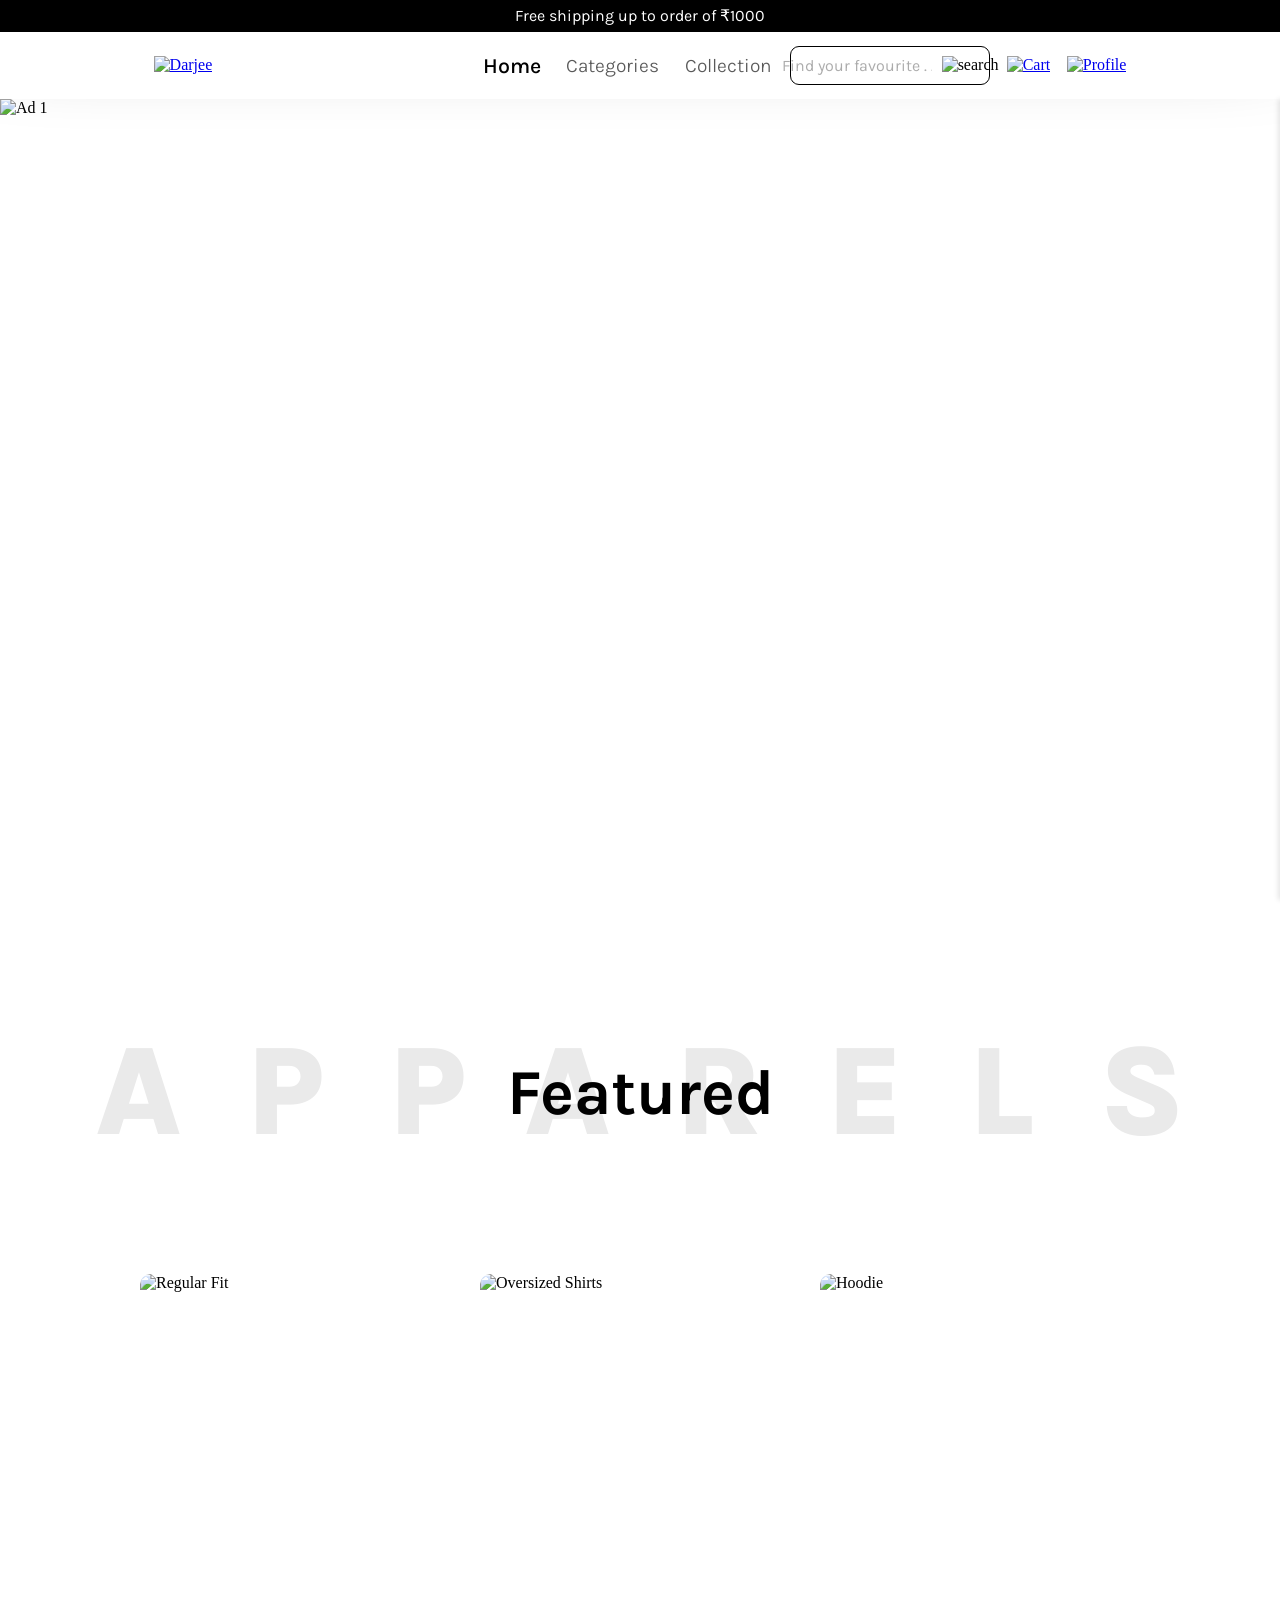
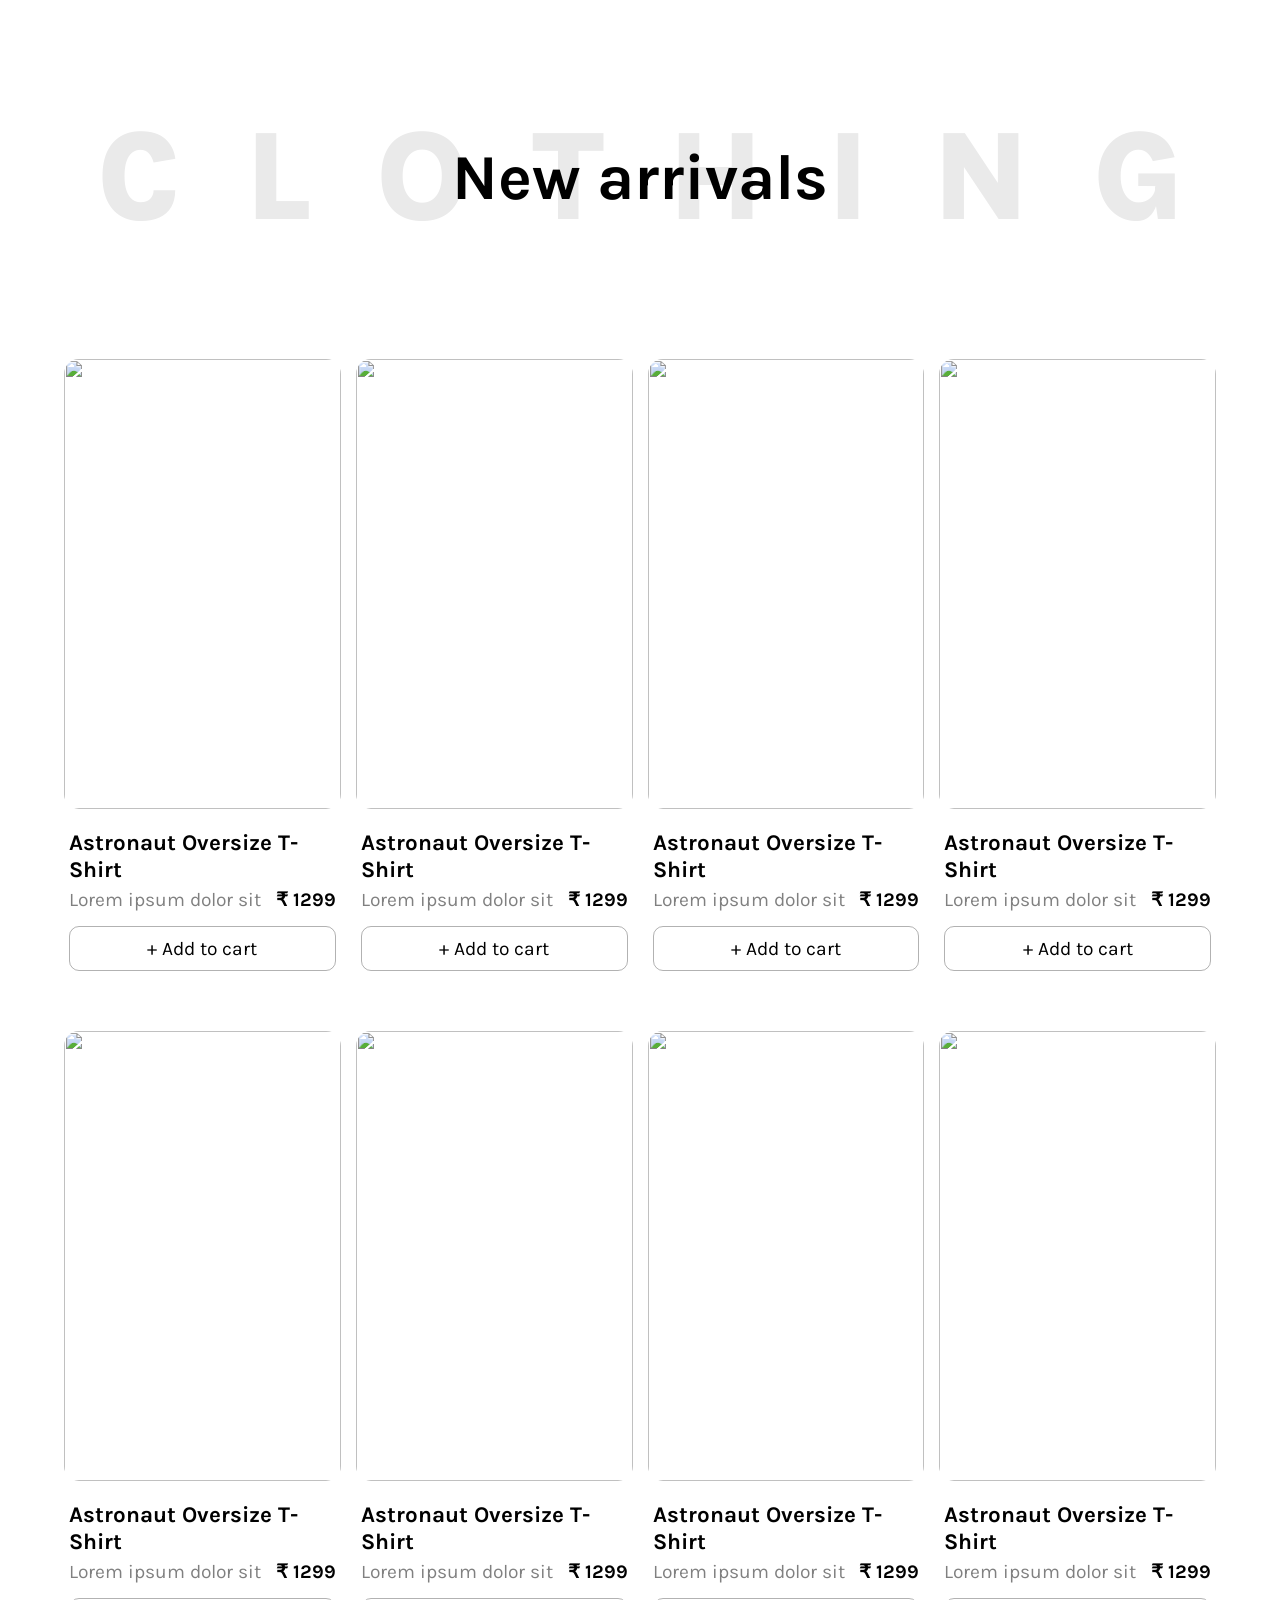
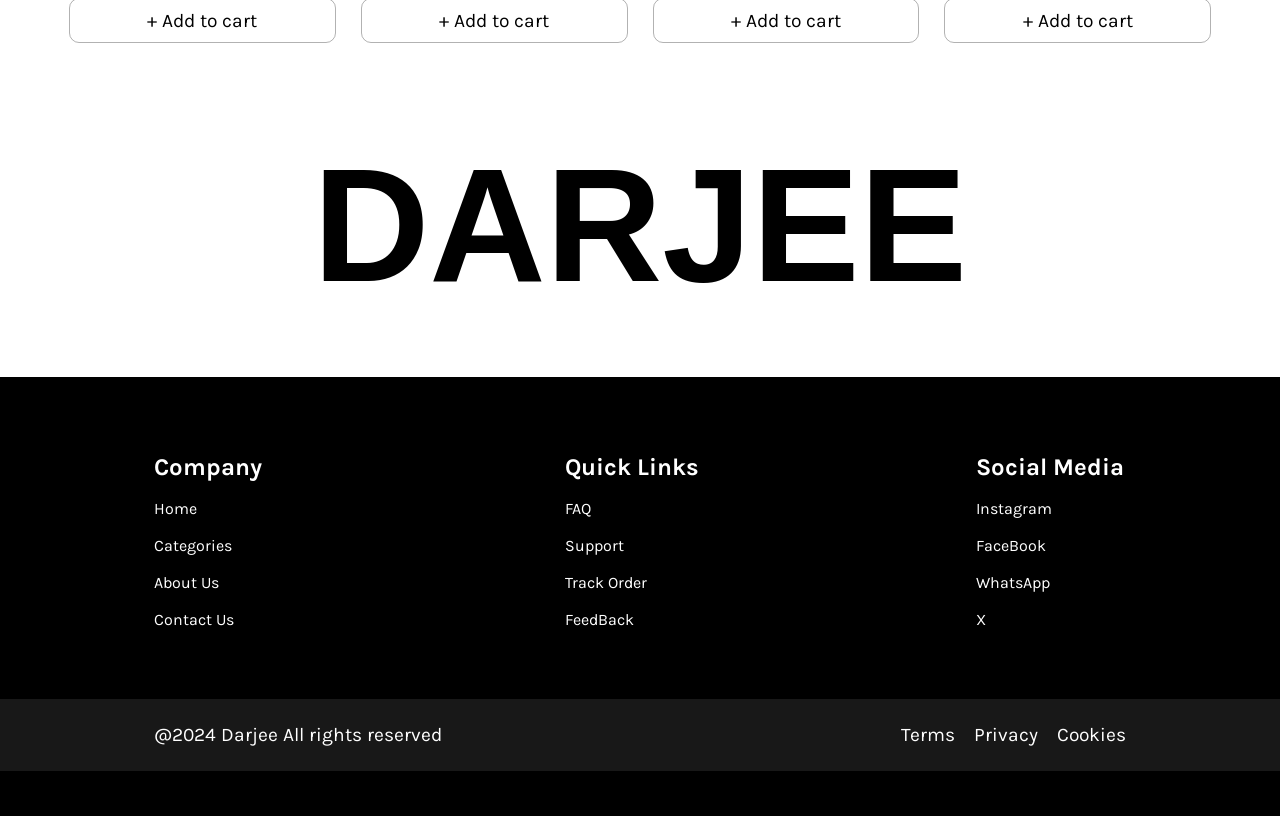
==== index.html @ 1da6fe7e "Add files via upload" ====
<!DOCTYPE html>
<html lang="en">

<head>
    <meta charset="UTF-8">
    <meta name="viewport" content="width=device-width, initial-scale=1.0">
    <title>Darjee</title>
    <link rel="stylesheet" href="style2.css">
</head>
<div id="overlay" aria-hidden="true"></div>

<body>
    <nav class="offer-nav">
        <p>Free shipping up to order of ₹1000</p>
    </nav>
    <nav class="main-nav">
        <a href="index.html">
            <img src="assets\darjee logoArtboard 1 black and white.png" alt="Darjee"></a>
        <div class="right-nav">
            <ul>
                <li><a href="index.html" class="active">Home</a></li>
                <li><a href="#" class="categories-toggle" style="text-decoration: none;">Categories</a></li>
                <li><a href="#" style="text-decoration: none;">Collection</a></li>
            </ul>
            <div class="search-cart-profile">
                <div class="search-box">
                    <input type="text" placeholder="Find your favourite . . ." class="search-input">
                    <img src="assets\search.png" alt="search">
                    <div class="search-dropdown" id="searchDropdown">
                        <div class="search-dropdown-content">
                            <!-- <div class="search-suggestion">
                            <p>Tee's</p>
                        </div> -->
                            <div class="search-suggestion-item">
                                <img src="assets\Tee (9).png" alt="">
                                <p>Knight Owl T-Shirts</p>
                            </div>
                            <div class="search-suggestion-item">
                                <img src="assets\Tee (9).png" alt="">
                                <p>Knight Owl T-Shirts</p>
                            </div>
                            <!-- <div class="search-suggestion">
                            <p>Hoodie's</p>
                        </div> -->
                            <div class="search-suggestion-item">
                                <img src="assets\Tee (9).png" alt="">
                                <p>Knight Owl Hoodie</p>
                            </div>
                            <div class="search-suggestion-item">
                                <img src="assets\Tee (9).png" alt="">
                                <p>Knight Owl Hoodie</p>
                            </div>
                        </div>
                    </div>
                </div>
                <a href="cart.html"><img src="assets\shopping bag.png" alt="Cart"></a>
                <a href="account.html"><img src="assets\profile.png" alt="Profile"></a>
                <div class="menu-toggle">
                    <img src="assets\menu.png" alt="Menu">
                </div>
            </div>
            <div class="mobile-menu">
                <div class="mobile-search-box">
                    <input type="text" placeholder="Search for products and more...">
                    <img src="assets\search.png" alt="search">
                </div>
                <ul>
                    <li><a href="index.html" class="active">Home</a></li>
                    <li><a href="#">Categories</a></li>
                    <li><a href="#">About</a></li>
                    <li><a href="#">Contact us</a></li>
                </ul>
            </div>
        </div>
    </nav>

    <div class="categories-widget" id="categoriesWidget">
        <a href="categories.html">
            <div class="category-item">
                <img src="assets/card 1.png" alt="Regular fit">
                <div class="desc">
                    <h3>Regular fit T-shirts</h3>
                    <p>240 items available</p>
                </div>
            </div>
        </a>
        <a href="categories.html">
            <div class="category-item">
                <img src="assets/card 2.jpg" alt="Oversized T-shirts">
                <div class="desc">
                    <h3>Oversized T-shirts</h3>
                    <p>234 items available</p>
                </div>
            </div>
        </a>
        <a href="categories.html">
            <div class="category-item">
                <img src="assets/card 3.jpg" alt="Hoodies">
                <div class="desc">
                    <h3>Hoodies</h3>
                    <p>111 items available</p>
                </div>
            </div>
        </a>
    </div>

    <div class="ad-window">
        <div class="ad-slider">
            <img src="assets/ad 1.png" alt="Ad 1" class="ad-slide active">
            <img src="assets/ad 2.png" alt="Ad 2" class="ad-slide">
            <img src="assets/ad 3.png" alt="Ad 3" class="ad-slide">
        </div>
    </div>
    <div>
        <!-- Featured Lable -->
        <div class="featured-window">
            <div class="heading-text">
                <h1>APPAREL<span>S</span></h1>
                <h2>Featured</h2>
            </div>
        </div>

        <!-- Cards -->
        <div class="featured-cards-section">
            <div class="featured-cards">
                <img src="assets/card 1.png" alt="Regular Fit">
                <div class="card-overlay">
                    <h3>Regular fits</h3>
                </div>
            </div>

            <div class="featured-cards">
                <img src="assets\card 2.jpg" alt="Oversized Shirts">
                <div class="card-overlay">
                    <h3>Oversized Shirts</h3>
                </div>
            </div>

            <div class="featured-cards">
                <img src="assets\card 3.jpg" alt="Hoodie">
                <div class="card-overlay">
                    <h3>Hoodie</h3>
                </div>
            </div>
        </div>

        <div class="featured-window">
            <div class="heading-text">
                <h1>CLOTHIN<span>G</span></h1>
                <h2>New arrivals</h2>
            </div>
        </div>
        <!--------------------------------Products------------------------------------------------->
        <div class="featured-new-arrivals-section">
            <div class="product">
                <a href="product_view.html">
                    <div class="img-card">
                        <img src="assets/Tee (1).png" alt="">
                    </div>
                </a>
                <div class="product-description">
                    <h3>Astronaut Oversize T-Shirt</h3>
                    <div class="description">
                        <p>Lorem ipsum dolor sit</p>
                        <h4>₹ 1299</h4>
                    </div>
                    <div class="cart-button">
                        <p>+ Add to cart</p>
                    </div>
                </div>
            </div>

            <div class="product">
                <a href="product_view.html">
                    <div class="img-card">
                        <img src="assets/Tee (2).png" alt="">
                    </div>
                </a>
                <div class="product-description">
                    <h3>Astronaut Oversize T-Shirt</h3>
                    <div class="description">
                        <p>Lorem ipsum dolor sit</p>
                        <h4>₹ 1299</h4>
                    </div>
                    <div class="cart-button">
                        <p>+ Add to cart</p>
                    </div>
                </div>
            </div>

            <div class="product">
                <a href="product_view.html">
                    <div class="img-card">
                        <img src="assets/Tee (3).png" alt="">
                    </div>
                </a>
                <div class="product-description">
                    <h3>Astronaut Oversize T-Shirt</h3>
                    <div class="description">
                        <p>Lorem ipsum dolor sit</p>
                        <h4>₹ 1299</h4>
                    </div>
                    <div class="cart-button">
                        <p>+ Add to cart</p>
                    </div>
                </div>
            </div>

            <div class="product">
                <a href="product_view.html">
                    <div class="img-card">
                        <img src="assets/Tee (4).png" alt="">
                    </div>
                </a>
                <div class="product-description">
                    <h3>Astronaut Oversize T-Shirt</h3>
                    <div class="description">
                        <p>Lorem ipsum dolor sit</p>
                        <h4>₹ 1299</h4>
                    </div>
                    <div class="cart-button">
                        <p>+ Add to cart</p>
                    </div>
                </div>
            </div>

            <div class="product">
                <a href="product_view.html">
                    <div class="img-card">
                        <img src="assets\layers (6).jpg" alt="">
                    </div>
                </a>
                <div class="product-description">
                    <h3>Astronaut Oversize T-Shirt</h3>
                    <div class="description">
                        <p>Lorem ipsum dolor sit</p>
                        <h4>₹ 1299</h4>
                    </div>
                    <div class="cart-button">
                        <p>+ Add to cart</p>
                    </div>
                </div>
            </div>

            <div class="product">
                <a href="product_view.html">
                    <div class="img-card">
                        <img src="assets\layers (5).jpg" alt="">
                    </div>
                </a>
                <div class="product-description">
                    <h3>Astronaut Oversize T-Shirt</h3>
                    <div class="description">
                        <p>Lorem ipsum dolor sit</p>
                        <h4>₹ 1299</h4>
                    </div>
                    <div class="cart-button">
                        <p>+ Add to cart</p>
                    </div>
                </div>
            </div>

            <div class="product">
                <a href="product_view.html">
                    <div class="img-card">
                        <img src="assets\layers (3).jpg" alt="">
                    </div>
                </a>
                <div class="product-description">
                    <h3>Astronaut Oversize T-Shirt</h3>
                    <div class="description">
                        <p>Lorem ipsum dolor sit</p>
                        <h4>₹ 1299</h4>
                    </div>
                    <div class="cart-button">
                        <p>+ Add to cart</p>
                    </div>
                </div>
            </div>

            <div class="product">
                <a href="product_view.html">
                    <div class="img-card">
                        <img src="assets\layers (4).jpg" alt="">
                    </div>
                </a>
                <div class="product-description">
                    <h3>Astronaut Oversize T-Shirt</h3>
                    <div class="description">
                        <p>Lorem ipsum dolor sit</p>
                        <h4>₹ 1299</h4>
                    </div>
                    <div class="cart-button">
                        <p>+ Add to cart</p>
                    </div>
                </div>
            </div>

        </div>

    </div>

    <!-- <div>
        <div class="featured-window">
            <div class="heading-text">
                <h1>CONTAC<span>T</span></h1>
                <h2>Be in touch</h2>
            </div>
        </div>

        <div class="contact-form">
            <div class="chat-with-us">
                <h3>Chat With Us</h3>
                <p>We Are Here And Ready To Chat</p>
                <div class="form-button">
                    <p>Start chat</p>
                </div>
                <h3>Email Us</h3>
                <p>You Are Welcome To Send Us An Email</p>
                <div class="form-button">
                    <p>Send Email</p>
                </div>
            </div>
            <div class="information-form">
                <h3>Your Imformation</h3>
                <input type="text" name="user_name" id="user_name" placeholder="Full Name">
                <input type="text" name="user_email" id="user_email" placeholder="Email">
                <input type="text" name="user_message" id="user_message" placeholder="Message">
                <div class="checkbox">
                    <input type="checkbox" name="comform" id="comform">
                    <p>I Have Read And Understood The Contact Us
                        Privacy And Policy.</p>
                </div>
                <div class="form-button form-button-2">
                    <p>Send</p>
                </div>
            </div>
        </div>

    </div> -->
    <div class="footer-left">
        <div class="footer-left-content">
            <h1>DARJE<span>E</span></h1>
        </div>
    </div>
    <footer>

        <div class="semifinal-footer">
            <div class="footer-right">
                <div class="footer-text">
                    <h2>Company</h2>
                    <ul>
                        <li>Home</li>
                        <li>Categories</li>
                        <li>About Us</li>
                        <li>Contact Us</li>
                    </ul>
                </div>
                <div class="footer-text">
                    <h2>Quick Links</h2>
                    <ul>
                        <li>FAQ</li>
                        <li>Support</li>
                        <li>Track Order</li>
                        <li>FeedBack</li>
                    </ul>
                </div>
                <div class="footer-text">
                    <h2>Social Media</h2>
                    <ul>
                        <li>Instagram</li>
                        <li>FaceBook</li>
                        <li>WhatsApp</li>
                        <li>X</li>
                    </ul>
                </div>
            </div>
        </div>
        <div class="final-footer-wraper">
            <div class="final-footer">
                <p>@2024 Darjee All rights reserved</p>
                <ul>
                    <li>Terms</li>
                    <li>Privacy</li>
                    <li>Cookies</li>
                </ul>
            </div>
        </div>
    </footer>

    <script>
        document.addEventListener('DOMContentLoaded', function () {
            const slides = document.querySelectorAll('.ad-slide');
            let current = 0;
            const intervalMs = 5000;
            if (slides.length > 0) slides[0].classList.add('active');
            setInterval(() => {
                const next = (current + 1) % slides.length;
                slides[current].classList.remove('active');
                slides[next].classList.add('active');
                current = next;
            }, intervalMs);
        });
    </script>
    <script src="nav.js"></script>
</body>

</html>
---- style2.css ----
@import url('https://fonts.googleapis.com/css2?family=Karla:ital,wght@0,200..800;1,200..800&display=swap');

:root {
    --primary-color: #000000;
    --secondary-color: #000000;
    --accent-color: #000000;
    --text-color: #000000;
    --text-light: #808080;
    --bg-color: #FFFFFF;
    /* --footer-bg: #003BC8;
    --footer-bg-dark: #194ECD; */
    --footer-bg: #000000;
    --footer-bg-dark: #181818;
    --shadow-color: rgba(224, 224, 224, 0);
    --font-family: "Karla", sans-serif;
    --border-radius: 10px;
    --transition-speed: 0.5s;
}

@font-face {
    font-family: 'Panchang';
    src: url('Panchang_Complete/Fonts/WEB/fonts/Panchang-Bold.woff2') format('woff2'),
         url('Panchang_Complete/Fonts/WEB/fonts/Panchang-Bold.woff') format('woff'),
         url('Panchang_Complete/Fonts/TTF/Panchang-Bold.ttf') format('truetype');
    font-weight: normal;
    font-style: normal;
}

* {
    margin: 0;
    padding: 0;
    box-sizing: border-box;
}

/* overlay tint */
#overlay{
    position: fixed;
    inset: 0;                    /* top:0; right:0; bottom:0; left:0; */
    background: rgba(0,0,0,0.55);
    z-index: 998;                /* must be below widgets (999+) so widgets remain on top */
    display: none;
    opacity: 0;
    transition: opacity 0.2s ease;
    pointer-events: auto;        /* allow clicks to close */
    transition: opacity 1s ease;
}

/* visible state */
#overlay.active{
    display: block;
    opacity: 1;
}

/* ----------------offer-nav------------------- */

.offer-nav {
    position: relative;
    z-index: 1000;
    background-color: var(--primary-color);
    color: white;
    height: 3.5vh;
    display: flex;
    align-items: center;
    justify-content: center;
    font-family: var(--font-family);
    font-size: clamp(0.8rem, 2vw, 1rem);
}

/* ----------------main-nav------------------- */

.main-nav {
    position: sticky;
    top: 0;
    background-color: rgb(255, 255, 255);
    z-index: 999;
    height: 7.5vh;
    display: flex;
    align-items: center;
    box-shadow: 0 -90px 100px rgb(0, 0, 0);
    justify-content: space-between;
    padding-left: 5vw;
    padding-right: 5vw;
    transition: all 0.2s ease;
}

.right-nav {
    display: flex;
    justify-content: space-between;
    align-items: center;
    gap: 1.5vw;
}

.main-nav img {
    height: 5vh;
}

.main-nav ul {
    align-items: center;
    list-style: none;
    display: flex;
    gap: 2vw;
    font-family: var(--font-family);
    font-size: clamp(1rem, 1.2rem, 1.5rem);
    font-weight: 350;
}

.main-nav ul li a {
    color: rgba(0, 0, 0, 0.65);
}

.search-cart-profile {
    display: flex;
    align-items: center;
    gap: 1.3vw;
}

.search-box {
    position: relative;
    display: flex;
    justify-content: center;
    align-items: center;
    border: solid 1.7px var(--text-color);
    width: 15vw;
    border-radius: 9px;
    padding: 5px;
    gap: 10px;
    min-width: 200px;
}

.search-box input {
    margin-left: 10px;
    height: 3vh;
    width: 14vw;
    min-width: 150px;
    border: none;
    outline: none;
    font-family: var(--font-family);
    font-size: medium;
    background-color: transparent;
}

.search-box input::placeholder {
    opacity: 0.6;
}


.search-box img {
    height: 2vh;
    margin-right: 10px;
    flex-shrink: 0;
}

.search-cart-profile a img {
    height: 2.5vh;
}

.main-nav ul li a.active {
    font-size: clamp(1rem, 1.34rem, 1.5rem);
    color: var(--secondary-color);
    text-decoration: none;
    font-weight: 550;
}

.categories-widget {
    display: none;
    position: fixed;
    /* justify-content: space-evenly; */
    top: 13vh;
    left: 50%;
    transform: translateX(-50%);
    width: 76vw;
    /* margin-left: 12vw;
    margin-right: 12vw; */
    background: rgb(245, 245, 245);
    border-radius: 15px;
    box-shadow: 0 0 20px rgba(0, 0, 0, 0.3);
    padding: 20px;
    z-index: 999;
    gap: 20px;
    animation: fadeIn 0.3s ease-in-out;
}

.categories-widget a {
    width: 100%;
    text-decoration: none;
    color: black;
}

.search-dropdown {
    display: none;
    position: absolute;
    top: 100%;
    left: 0;
    width: 100%;
    background: rgb(245, 245, 245);
    border-radius: 15px;
    box-shadow: 0 0 20px rgba(0, 0, 0, 0.3);
    padding: 20px;
    z-index: 999;
    animation: fadeIn_searchbox 0.3s ease-in-out;
    margin-top: 3vh;
}

.search-dropdown-content {
    display: flex;
    flex-direction: column;
    gap: 10px;
}

.search-suggestion {
    font-family: var(--font-family);
    font-weight: bold;
    color: var(--text-light);
    padding: 5px 0;
}

.search-suggestion-item {
    display: flex;
    align-items: center;
    font-family: var(--font-family);
    padding: 8px 12px;
    border-radius: 8px;
    cursor: pointer;
    transition: background-color 0.2s ease;
}

.search-suggestion-item img {
    height: 7vh;
    border-radius: 10px;
}

.search-suggestion-item p {
    margin-left: 15px;
    font-size: 1.2rem;
    font-weight: 650;
    color: black;
}

.search-suggestion-item:hover {
    background-color: rgb(152, 183, 240);
}

.search-dropdown.active {
    display: block;
}

.category-item {
    display: flex;
    align-items: center;
    justify-content: space-evenly;
    padding: 10px;
    width: 100%;
    border-radius: 15px;
    background-color: white;
    text-align: center;
    cursor: pointer;
    transition: all 0.5s ease;
}

.category-item:hover {
    background-color: rgb(255, 255, 255);
    color: black;
    box-shadow: 0 0 25px rgb(226, 226, 226);
}

.desc {
    font-family: var(--font-family);
    width: 100%;
}

.desc h3 {
    font-size: 1.7rem;
}

.category-item img {
    width: 80px;
    height: 100px;
    object-fit: cover;
    border-radius: 10px;
}

@keyframes fadeIn {
    from {
        opacity: 0;
        transform: translate(-50%, -10px);
    }

    to {
        opacity: 1;
        transform: translate(-50%, 0);
    }
}

@keyframes fadeIn_searchbox {
    from {
        opacity: 0;
        transform: translateY(-10px);
    }

    to {
        opacity: 1;
        transform: translateY(0);
    }
}

/* Responsive styles for categories widget */
@media screen and (max-width: 767px) {
    .categories-widget {
        width: 90vw;
        padding: 10px;
        gap: 10px;
        flex-direction: column;
    }

    .category-item {
        /* flex-direction: column; */
        text-align: center;
        padding: 15px;
    }

    .category-item img {
        width: 60px;
        height: 80px;
        margin-bottom: 10px;
    }

    .desc h3 {
        font-size: 1.3rem;
    }

    .desc p {
        font-size: 0.9rem;
    }
}

@media screen and (min-width: 768px) and (max-width: 1023px) {
    .categories-widget {
        width: 80vw;
    }

    .category-item img {
        width: 70px;
        height: 90px;
    }

    .desc h3 {
        font-size: 1.5rem;
    }
}

/* ----------------ad-window------------------- */

.ad-window {
    position: relative;
    width: 100%;
    height: 90vh;
    overflow: hidden;
}

.ad-slider {
    position: relative;
    width: 100%;
    height: 100%;
}

.ad-slide {
    position: absolute;
    top: 0;
    left: 0;
    width: 100%;
    height: 100%;
    object-fit: cover;
    opacity: 0;
    transition: opacity 0.6s ease-in-out;
    -webkit-transition: opacity 0.6s ease-in-out;
    z-index: 1;
}

.ad-slide.active {
    opacity: 1;
    z-index: 2;
}

/* ----------------featured-window------------------- */

.featured-window {
    position: relative;
    margin-top: 12vh;
    margin-bottom: 12vh;
}

.heading-text {
    display: flex;
    justify-content: center;
    align-items: center;
    
}

@keyframes blurIn_feature {
    from {
        filter: blur(70px);
        transform: scaleX(0.65);
    }

    to {
        filter: blur(0px);
        transform: scaleX(1);
    }
}

.heading-text h1 {
    position: relative;
    z-index: 1;
    color: #EAEAEA;
    font-family: var(--font-family);
    font-size: clamp(3rem, 10vw, 11rem);
    letter-spacing: clamp(1vw, 5vw, 10vw);
    font-weight: 1000;
    animation: blurIn_feature 1s ease forwards;
    animation-timeline: view();
    animation-range: entry 0% cover 35%;
}

.heading-text h1 span {
    letter-spacing: 0;
}

.heading-text h2 {
    position: absolute;
    z-index: 2;
    top: 50%;
    left: 50%;
    transform: translate(-50%, -50%);
    color: var(--primary-color);
    font-family: var(--font-family);
    font-size: clamp(1.8rem, 5vw, 4rem);
}

.featured-cards-section {
    display: flex;
    justify-content: center;
    align-items: center;
    gap: 20px;
    margin-bottom: 5vh;
    flex-wrap: wrap;
}

.featured-cards {
    position: relative;
    height: clamp(300px, 25vw, 400px);
    border-radius: var(--border-radius);
    box-shadow: 0 0px 20px var(--shadow-color);
    overflow: hidden;
    cursor: pointer;
    width: clamp(300px, 25vw, 400px);
}

.featured-cards img {
    width: 100%;
    height: 100%;
    object-fit: cover;
    border-radius: var(--border-radius);
    display: block;
    transition: transform var(--transition-speed) ease;
}

.card-overlay {
    position: absolute;
    top: 0;
    left: 0;
    width: 100%;
    height: 100%;
    background: rgba(0, 0, 0, 0.5);
    /* dark transparent layer */
    display: flex;
    flex-direction: column;
    justify-content: center;
    align-items: center;
    color: white;
    opacity: 0;
    transition: opacity 0.4s ease;
    font-family: var(--font-family);
    padding: 20px;
    text-align: center;
}

.card-overlay h3 {
    font-size: clamp(1rem, 2.5vw, 1.5rem);
    margin-bottom: 10px;
    font-family: var(--font-family);
}

.featured-cards:hover img {
    transform: scale(1.05);
}

.featured-cards:hover .card-overlay {
    opacity: 1;
}

/* ----------------New-Arival-window------------------- */

.featured-new-arrivals-section {
    display: flex;
    flex-wrap: wrap;
    justify-content: center;
    align-items: center;
    gap: 15px;
    margin-bottom: 5vh;
    width: 90%;
    margin-left: auto;
    margin-right: auto;
}

.product {
    flex: 1 1 calc(25% - 15px);
    min-width: 250px;
    margin-bottom: 40px;
}

.img-card {
    width: 100%;
    height: 50vh;
    box-shadow: 0 0px 20px var(--shadow-color);
    display: flex;
    align-items: center;
    justify-content: center;
    border-radius: 15px;
    overflow: hidden;
    margin-bottom: 15px;
}

.img-card img {
    width: 100%;
    height: 100%;
    object-fit: cover;
    transition: transform var(--transition-speed) ease;
}

.img-card img:hover {
    transform: scale(1.2);
}

.product-description {
    padding: 5px;
}

.product-description h3 {
    font-family: var(--font-family);
    font-size: clamp(1rem, 2vw, 1.4rem);
    margin-bottom: 5px;
}

.description {
    display: flex;
    justify-content: space-between;
    align-items: center;
    margin-bottom: 15px;
}

.description p {
    font-size: clamp(0.9rem, 1.5vw, 1.2rem);
    font-family: var(--font-family);
    color: var(--text-light);
}

.description h4 {
    font-family: var(--font-family);
    font-size: clamp(1rem, 1.5vw, 1.25rem);
}

.cart-button {
    display: flex;
    align-items: center;
    justify-content: center;
    border: solid 1px rgba(0, 0, 0, 0.3);
    border-radius: 10px;
    height: 5vh;
    transition: background-color 0.5s ease, color 0.5s ease, border 0.5s ease;
}

.cart-button p {
    font-family: var(--font-family);
    font-size: clamp(1rem, 1.5vw, 1.35rem);
}

.cart-button:hover {
    background-color: var(--accent-color);
    border: solid 1px var(--accent-color);
    color: white;
    cursor: pointer;
}

/* ----------------Contact------------------- */

.contact-form {
    display: flex;
    justify-content: center;
    align-items: center;
    margin-left: 5vw;
    margin-right: 5vw;
    flex-wrap: wrap;
}

.chat-with-us {
    padding: 20px;
    padding-right: 4vw;
    text-align: center;
    font-family: var(--font-family);
    width: 100%;
    max-width: 500px;
    line-height: 2.5vh;
    margin-bottom: 30px;
}

.form-button {
    margin-top: 10px;
    background-color: #F2F2F2;
    border-radius: 15px;
    height: 5vh;
    display: flex;
    justify-content: center;
    align-items: center;
    margin-bottom: 5vh;
    transition: background-color 0.5s ease;
}

.form-button p {
    font-family: var(--font-family);
}

.form-button:hover {
    background-color: var(--accent-color);
    cursor: pointer;
}

.information-form {
    padding: 20px;
    padding-left: 4vw;
    font-family: var(--font-family);
    width: 100%;
    max-width: 600px;
    border-left: none;
    border-top: solid 1px;
    margin-top: 30px;
}

.information-form input {
    margin-top: 4vh;
    border: none;
    outline: none;
    border-bottom: solid 1px;
    width: 100%;
    padding: 10px;
    font-size: 1.1rem;
}

.information-form input:focus {
    border: none;
    outline: none;
    border-bottom: solid 1px;
}

.checkbox {
    display: flex;
    margin-bottom: 5vh;
}

.checkbox p {
    margin-top: 4vh;
    margin-left: 1vw;
    font-size: clamp(0.8rem, 1.5vw, 1rem);
}

.checkbox input {
    width: 10px;
}

.form-button-2 {
    margin-bottom: 0;
    width: 50%;
}

/* ----------------Footer------------------- */

footer {
    font-family: var(--font-family);
    margin-top: 6.5vh;
    background-color: var(--footer-bg);
    color: rgb(255, 255, 255);
    padding-bottom: 5vh;
}

.semifinal-footer {
    /* display: flex; */
    flex-wrap: wrap;
    padding: 5.5vh 5vw 5.5vh 5vw;
}

footer p {
    font-size: clamp(0.9rem, 1.5vw, 1.3rem);
}

footer img {
    height: 6vh;
}

.footer-left {
    display: flex;
    justify-content: center;
    align-items: center;
    margin-bottom: 30px;
    margin-top: 30px;
}

@keyframes blurIn {
    from {
        filter: blur(60px);
        font-size: 16vw;
    }

    to {
        filter: blur(0px);
        font-size: 12.6vw;
    }
}

.footer-left h1, .footer-left-content h1 {
    /* font-family: var(--font-family); */
    font-family: 'Panchang', Arial, sans-serif;
    font-size: 12.6vw;
    /* letter-spacing: 1vw; */
    animation: blurIn 1s ease forwards;
    animation-timeline: view();
    animation-range: entry 0% cover 35%;
}

.footer-left h1 span {
    letter-spacing: 0;
    font-family: 'Panchang', Arial, sans-serif;
    font-size: 12.6vw;
}

/* .footer-left input {
    margin-top: 5vh;
    background-color: transparent;
    outline: none;
    border: solid 1px white;
    height: 5vh;
    width: 100%;
    max-width: 300px;
    border-radius: 10px;
    font-size: 1.1rem;
    color: white;
    padding-left: 10px;
} */

.footer-right {
    width: 100%;
    display: flex;
    justify-content: space-between;
    flex-wrap: wrap;
    margin-top: 3vh;
    margin-left: none;
}

.footer-text {
    margin-bottom: 20px;
    min-width: 150px;
}

.footer-text ul {
    margin-top: 5px;
    text-decoration: none;
    list-style: none;
}

.footer-text ul li {
    margin-top: 2vh;
}

.final-footer-wraper {
    padding: 0vh 5vw 0vh 5vw;
    background-color: var(--footer-bg-dark);
}

.final-footer {
    width: 100%;
    height: 8vh;
    display: flex;
    justify-content: space-between;
    align-items: center;
    flex-wrap: wrap;
}

.final-footer ul {
    display: flex;
    gap: 1.5vw;
    list-style: none;
    font-size: clamp(0.9rem, 1.5vw, 1.3rem);
}

/* ----------------Mobile Menu------------------- */

.menu-toggle {
    display: none;
    cursor: pointer;
}

.menu-toggle img {
    height: 3vh;
}

.mobile-menu {
    position: fixed;
    top: 11vh;
    right: -300px;
    width: 300px;
    height: calc(100% - 11vh);
    ;
    background-color: var(--bg-color);
    box-shadow: -2px 0 5px rgba(0, 0, 0, 0.1);
    z-index: 1000;
    transition: right 0.3s ease;
    padding: 20px;
    overflow-y: auto;
}

.mobile-menu.active {
    right: 0;
}

.mobile-search-box {
    display: flex;
    justify-content: center;
    align-items: center;
    border: solid 1.7px var(--text-color);
    border-radius: 9px;
    padding: 5px;
    gap: 10px;
    margin-bottom: 20px;
}

.mobile-search-box input {
    height: 3vh;
    border: none;
    outline: none;
    font-family: var(--font-family);
    font-size: medium;
    background-color: transparent;
}

.mobile-search-box img {
    height: 2vh;
}

.mobile-menu ul {
    list-style: none;
    padding: 0;
    margin: 0;
}

.mobile-menu ul li {
    margin-bottom: 15px;
}

.mobile-menu ul li a {
    text-decoration: none;
    color: var(--text-color);
    font-family: var(--font-family);
    font-size: 1.2rem;
    display: block;
    padding: 10px 0;
    border-bottom: 1px solid #eee;
}

.mobile-menu ul li a.active {
    color: var(--secondary-color);
}

/* ----------------Responsive Design------------------- */

@media screen and (max-width: 767px) {
    .main-nav ul {
        display: none;
    }

    .search-box {
        display: flex;
        width: 30vw;
        min-width: auto;
        justify-content: space-between;
    }

    .search-box input {
        margin-left: 5px;
        width: calc(70vw - 60px);
        height: 4vh;
        font-size: 1rem;
    }

    .search-box img {
        height: 2vh;
        margin-right: 5px;
    }

    .menu-toggle {
        display: block;
    }

    .mobile-menu {
        display: block;
    }

    .mobile-search-box {
        width: 90vw;
        margin-bottom: 20px;
        padding: 10px;
        border-radius: 12px;
    }

    .mobile-search-box input {
        width: calc(90vw - 50px);
        height: 4vh;
        font-size: 1rem;
    }

    .mobile-search-box img {
        height: 3vh;
    }
}

@media screen and (max-width: 653px) {
    .search-box{
        display: none;
    }
}

@media screen and (min-width: 768px) {
    .main-nav ul {
        gap: 2vw;
        /* font-size: 1.5rem; */
    }

    .featured-cards-section {
        flex-wrap: nowrap;
    }

    .product {
        flex: 1 1 calc(33.333% - 15px);
    }

    .contact-form {
        flex-wrap: nowrap;
    }

    .chat-with-us {
        width: 35%;
        margin-bottom: 0;
    }

    .information-form {
        width: 65%;
        border-left: solid 1px;
        border-top: none;
        margin-top: 0;
    }

    .final-footer {
        flex-wrap: nowrap;
    }
}

@media screen and (min-width: 1024px) {
    .product {
        flex: 1 1 calc(25% - 15px);
    }

    .main-nav {
        padding-left: 12vw;
        padding-right: 12vw;
    }

    .offer-nav {
        height: 3.5vh;
    }

    .semifinal-footer {
        padding: 5.5vh 12vw 5.5vh 12vw;
    }

    .contact-form {
        margin-left: 12vw;
        margin-right: 12vw;
    }

    .chat-with-us {
        padding-right: 4vw;
    }

    .information-form {
        padding-left: 4vw;
    }

    .final-footer-wraper {
        padding: 0vh 12vw 0vh 12vw;
    }
}
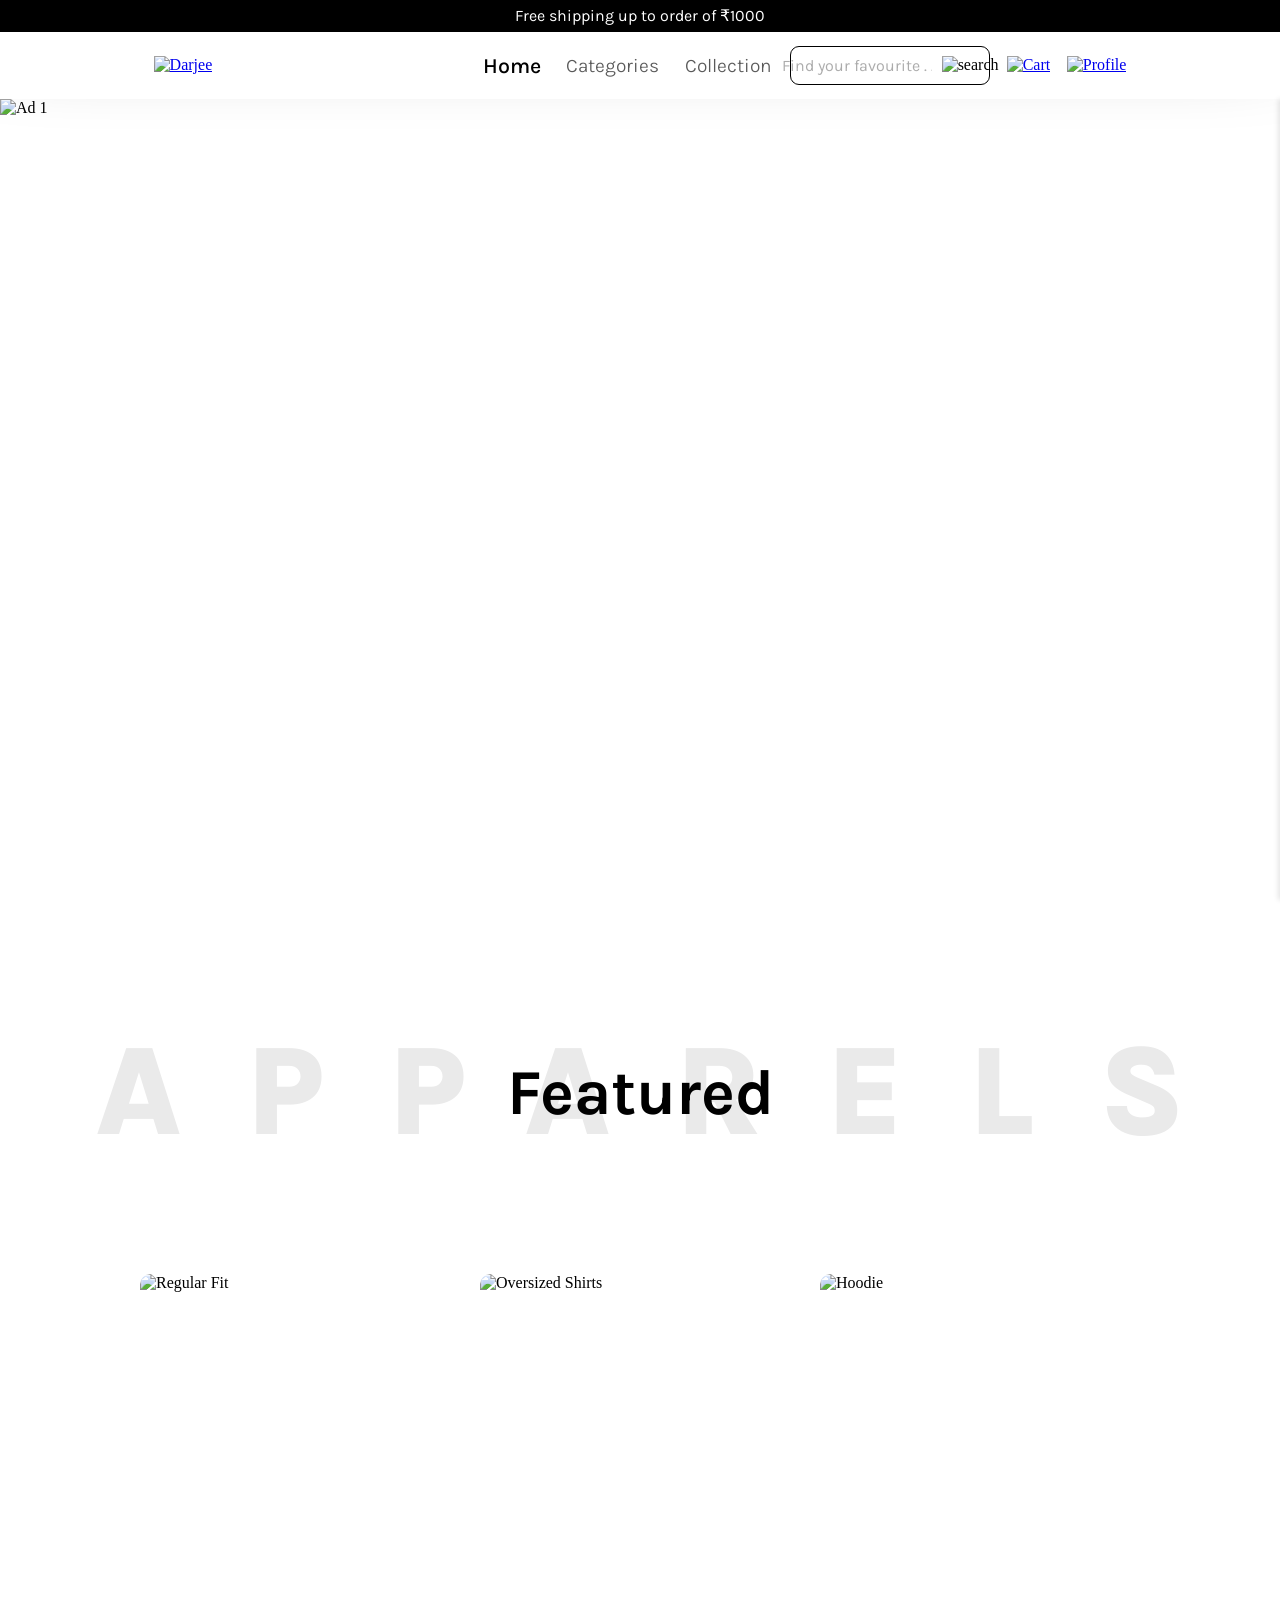
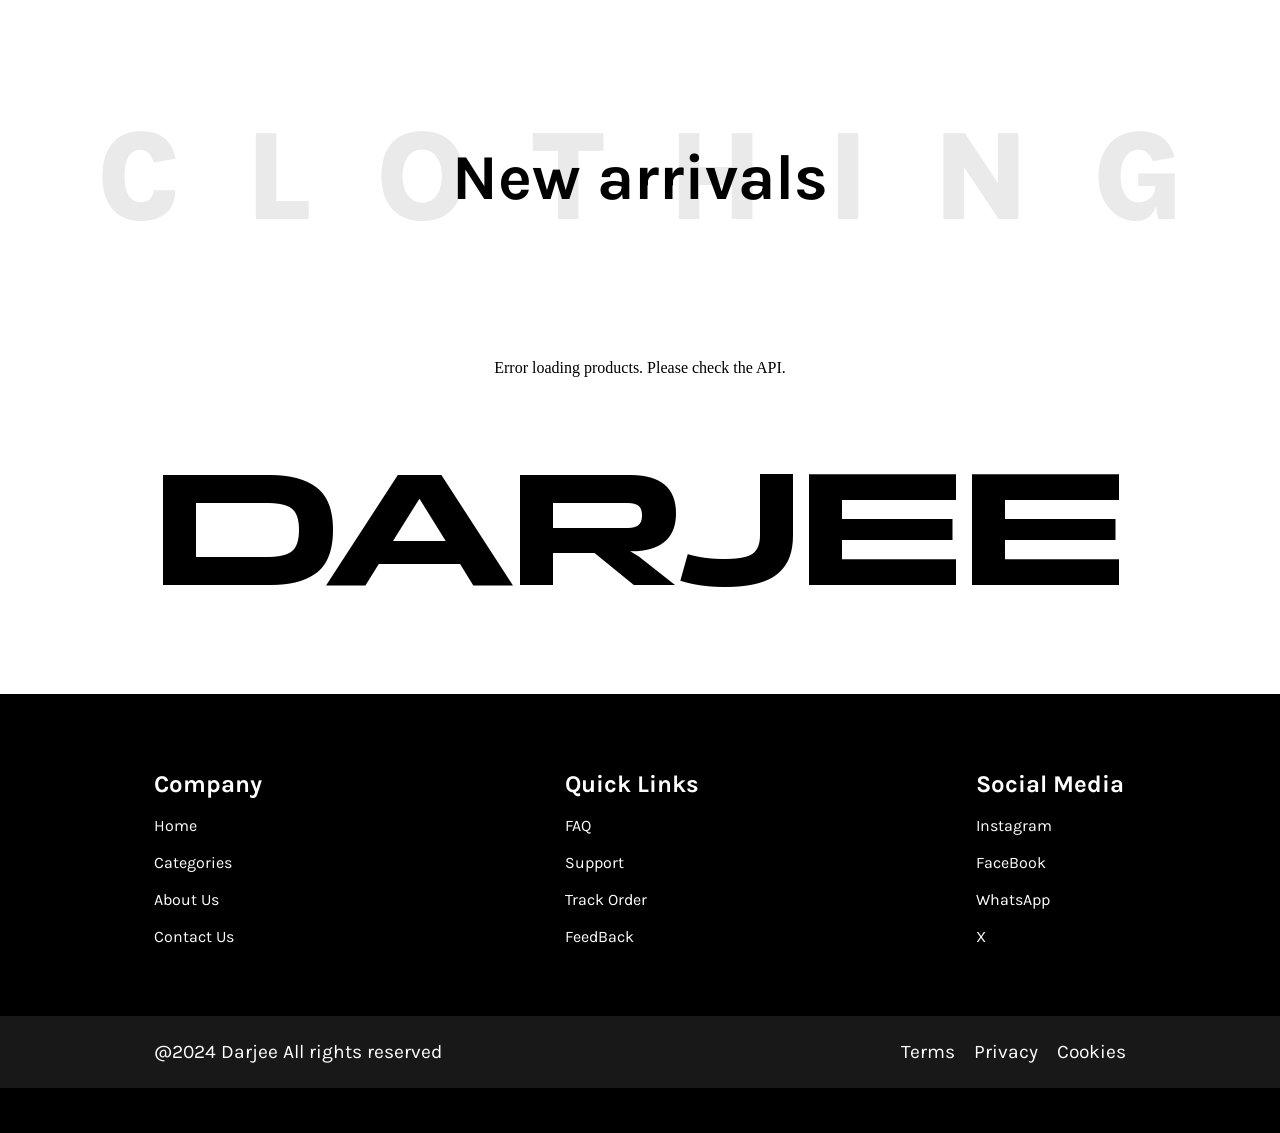
==== commit 06864d75: "Add files via upload" ====
--- a/index.html
+++ b/index.html
@@ -151,151 +151,8 @@
             </div>
         </div>
         <!--------------------------------Products------------------------------------------------->
-        <div class="featured-new-arrivals-section">
-            <div class="product">
-                <a href="product_view.html">
-                    <div class="img-card">
-                        <img src="assets/Tee (1).png" alt="">
-                    </div>
-                </a>
-                <div class="product-description">
-                    <h3>Astronaut Oversize T-Shirt</h3>
-                    <div class="description">
-                        <p>Lorem ipsum dolor sit</p>
-                        <h4>₹ 1299</h4>
-                    </div>
-                    <div class="cart-button">
-                        <p>+ Add to cart</p>
-                    </div>
-                </div>
-            </div>
-
-            <div class="product">
-                <a href="product_view.html">
-                    <div class="img-card">
-                        <img src="assets/Tee (2).png" alt="">
-                    </div>
-                </a>
-                <div class="product-description">
-                    <h3>Astronaut Oversize T-Shirt</h3>
-                    <div class="description">
-                        <p>Lorem ipsum dolor sit</p>
-                        <h4>₹ 1299</h4>
-                    </div>
-                    <div class="cart-button">
-                        <p>+ Add to cart</p>
-                    </div>
-                </div>
-            </div>
-
-            <div class="product">
-                <a href="product_view.html">
-                    <div class="img-card">
-                        <img src="assets/Tee (3).png" alt="">
-                    </div>
-                </a>
-                <div class="product-description">
-                    <h3>Astronaut Oversize T-Shirt</h3>
-                    <div class="description">
-                        <p>Lorem ipsum dolor sit</p>
-                        <h4>₹ 1299</h4>
-                    </div>
-                    <div class="cart-button">
-                        <p>+ Add to cart</p>
-                    </div>
-                </div>
-            </div>
-
-            <div class="product">
-                <a href="product_view.html">
-                    <div class="img-card">
-                        <img src="assets/Tee (4).png" alt="">
-                    </div>
-                </a>
-                <div class="product-description">
-                    <h3>Astronaut Oversize T-Shirt</h3>
-                    <div class="description">
-                        <p>Lorem ipsum dolor sit</p>
-                        <h4>₹ 1299</h4>
-                    </div>
-                    <div class="cart-button">
-                        <p>+ Add to cart</p>
-                    </div>
-                </div>
-            </div>
-
-            <div class="product">
-                <a href="product_view.html">
-                    <div class="img-card">
-                        <img src="assets\layers (6).jpg" alt="">
-                    </div>
-                </a>
-                <div class="product-description">
-                    <h3>Astronaut Oversize T-Shirt</h3>
-                    <div class="description">
-                        <p>Lorem ipsum dolor sit</p>
-                        <h4>₹ 1299</h4>
-                    </div>
-                    <div class="cart-button">
-                        <p>+ Add to cart</p>
-                    </div>
-                </div>
-            </div>
-
-            <div class="product">
-                <a href="product_view.html">
-                    <div class="img-card">
-                        <img src="assets\layers (5).jpg" alt="">
-                    </div>
-                </a>
-                <div class="product-description">
-                    <h3>Astronaut Oversize T-Shirt</h3>
-                    <div class="description">
-                        <p>Lorem ipsum dolor sit</p>
-                        <h4>₹ 1299</h4>
-                    </div>
-                    <div class="cart-button">
-                        <p>+ Add to cart</p>
-                    </div>
-                </div>
-            </div>
-
-            <div class="product">
-                <a href="product_view.html">
-                    <div class="img-card">
-                        <img src="assets\layers (3).jpg" alt="">
-                    </div>
-                </a>
-                <div class="product-description">
-                    <h3>Astronaut Oversize T-Shirt</h3>
-                    <div class="description">
-                        <p>Lorem ipsum dolor sit</p>
-                        <h4>₹ 1299</h4>
-                    </div>
-                    <div class="cart-button">
-                        <p>+ Add to cart</p>
-                    </div>
-                </div>
-            </div>
-
-            <div class="product">
-                <a href="product_view.html">
-                    <div class="img-card">
-                        <img src="assets\layers (4).jpg" alt="">
-                    </div>
-                </a>
-                <div class="product-description">
-                    <h3>Astronaut Oversize T-Shirt</h3>
-                    <div class="description">
-                        <p>Lorem ipsum dolor sit</p>
-                        <h4>₹ 1299</h4>
-                    </div>
-                    <div class="cart-button">
-                        <p>+ Add to cart</p>
-                    </div>
-                </div>
-            </div>
-
+        <div class="featured-new-arrivals-section" id="products-container">
+            <!-- Products will be loaded dynamically -->
         </div>
 
     </div>
@@ -402,6 +259,48 @@
             }, intervalMs);
         });
     </script>
+
+    <script>
+        // Load products from API
+        const API_BASE = 'http://localhost:5000'; // Change to deployed URL later
+
+        async function loadProducts() {
+            const container = document.getElementById('products-container');
+            if (!container) return;
+
+            try {
+                const response = await fetch(`${API_BASE}/api/products`);
+                if (!response.ok) throw new Error('Failed to fetch products');
+                const data = await response.json();
+                const products = data.products || [];
+
+                container.innerHTML = products.map(product => `
+                    <div class="product">
+                        <a href="product_view.html?slug=${product.slug}">
+                            <div class="img-card">
+                                <img src="${product.images[0]}" alt="${product.title}">
+                            </div>
+                        </a>
+                        <div class="product-description">
+                            <h3>${product.title}</h3>
+                            <div class="description">
+                                <p>${product.description}</p>
+                                <h4>₹ ${product.price}</h4>
+                            </div>
+                            <div class="cart-button">
+                                <p>+ Add to cart</p>
+                            </div>
+                        </div>
+                    </div>
+                `).join('');
+            } catch (error) {
+                console.error('Error loading products:', error);
+                container.innerHTML = '<p>Error loading products. Please check the API.</p>';
+            }
+        }
+
+        loadProducts();
+    </script>
     <script src="nav.js"></script>
 </body>
 
